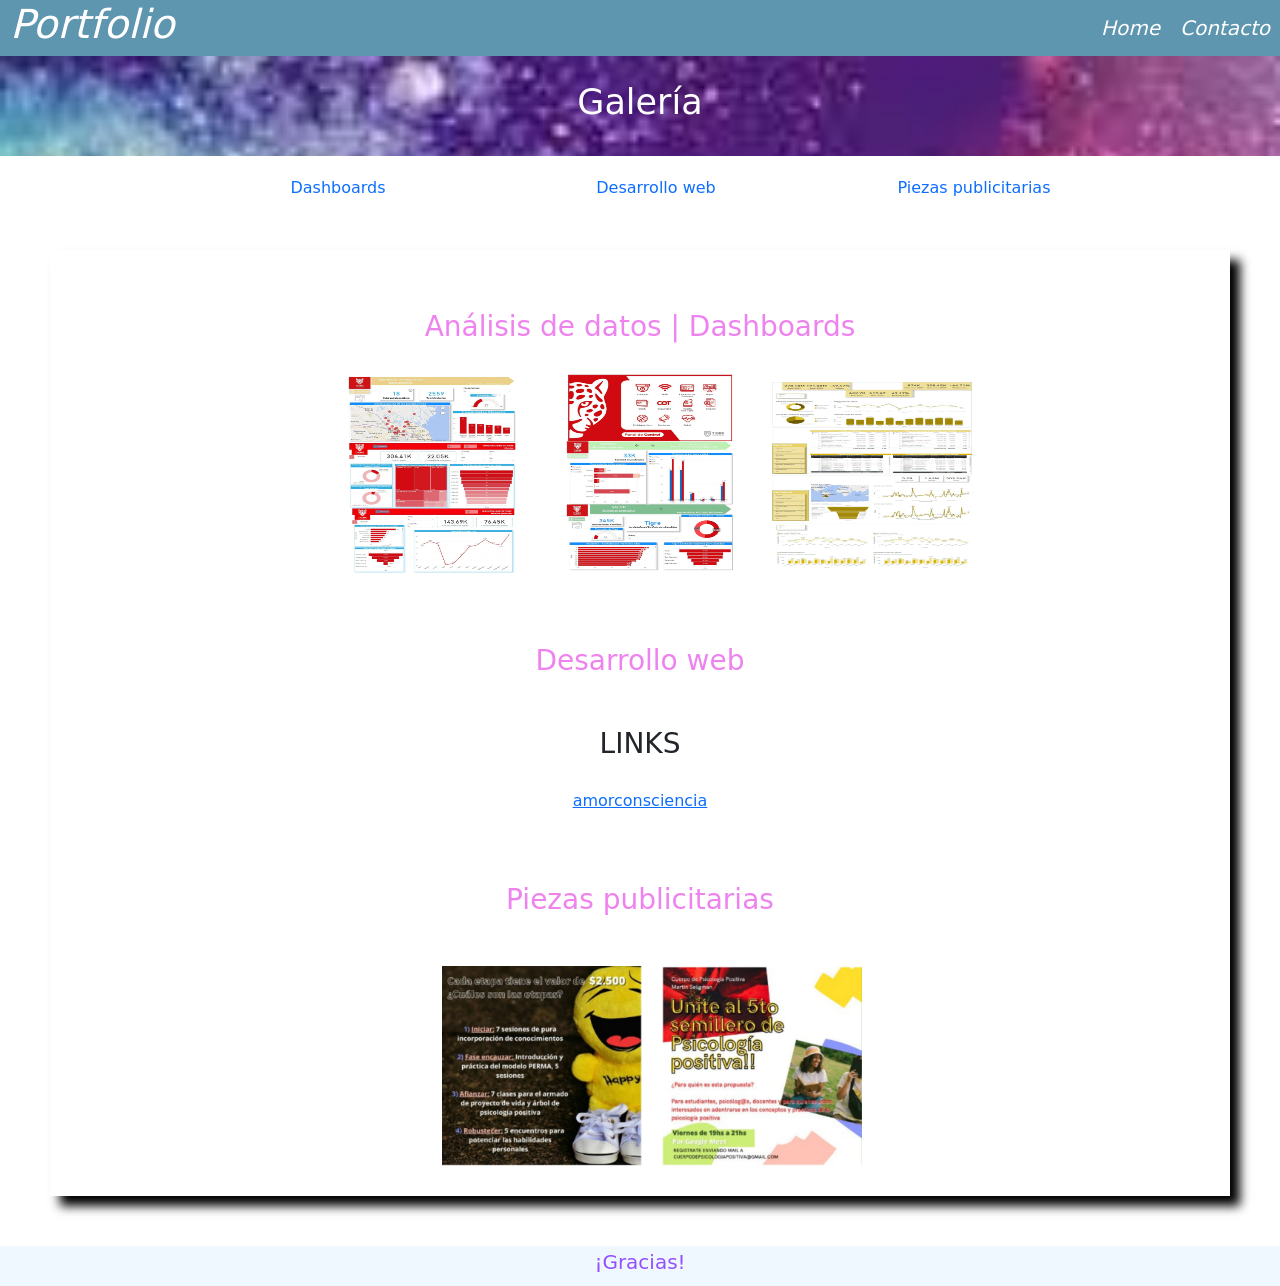
==== users/galeria.html @ e9bcf7e2 "primera versión" ====
<!DOCTYPE html>
<html lang="en">
<head>
    <meta charset="UTF-8">
    <meta http-equiv="X-UA-Compatible" content="IE=edge">
    <meta name="viewport" content="width=device-width, initial-scale=1.0">
    <title>Portfolio | Maria Laura Freyre</title>
    <link rel="icon" href="../img/favicon.png">
    <link rel="stylesheet" href="https://cdn.jsdelivr.net/npm/bootstrap-icons@1.9.1/font/bootstrap-icons.css">
    <link rel="stylesheet" href="https://cdn.jsdelivr.net/npm/bootstrap@5.2.0/dist/css/bootstrap.min.css">
   <link rel="stylesheet" href="../css/styles.css">
</head>
<body>

    <header>
        <h1>Portfolio</h1>
        <nav>
            <ul>
                <li><a href="../index.html"> Home</a></li>
                <li><a href="./contacto.html"> Contacto</a></li>
            </ul>
        </nav>
    </header>
    
    <section class="herosecc">
        <h2 class="herosecc_titule">Galería</h2>
    </section>

    <section class="atajo">
        <ul class="row justify-content-center align-items-center">
            <li class="col-3"><a href="./galeria.html#dashboard"> Dashboards</a></li>
            <li class="col-3"><a href="./galeria.html#web"> Desarrollo web</a></li>
            <li class="col-3"><a href="./galeria.html#publicidad"> Piezas publicitarias</a></li>
        </ul>
    </section>

    <main>
    <div class="row cont">
        <section class="col-12 cont_cont" id="dashboard">
            <h3 class="cont_cont_titule_titule">Análisis de datos | Dashboards</h3>
                
            <div class="row justify-content-center cont_cont">
                <a class="col-4 cont_cont_img" href="../img/dashboardtigre2.jpg" target="_blank"><img class="cont_cont_img" src="../img/dashboardtigre2.jpg" alt=""></a>

                <a class="col-4 cont_cont_img" href="../img/dashboardtigre1.jpg" target="_blank"><img class="cont_cont_img" src="../img/dashboardtigre1.jpg" alt=""></a>

                <a class="col-4 cont_cont_img" href="../img/dashboard.jpg" target="_blank"><img class="cont_cont_img" src="../img/dashboard.jpg" alt=""></a>
        
            </div>
        </section>

        <section class="col-12" id="web">
            <article class="row justify-content-center cont_cont">
                <h3 class="col-12 cont_cont_titule web">Desarrollo web</h3>
                <h3 class="col-12">LINKS</h3>
                <a class="col-12" href="https://amorconsciencia.vercel.app/">amorconsciencia </a>
            </article>
        </section>

        <section class="col-12" id="publicidad">
            <article class="row justify-content-center cont_cont">
                <h3 class="col-12 cont_cont_titule publicidad">Piezas publicitarias</h3>

                <div class="col-6 cont_cont_img"><a class="cont_cont_link" href="../img/Piezapublicitaria1.jpg" target="_blank"><img class=" cont_cont_img" src="../img/Piezapublicitaria1.jpg" alt=""></a></div>

                <div class="col-6 cont_cont_img"><a class="cont_cont_link" href="../img/Piezapublicitaria2.jpg" target="_blank"><img class=" cont_cont_img" src="../img/Piezapublicitaria2.jpg" alt=""></a></div>

            </article>
        </section>

    </div>
    </main>

    <footer>
        <h5>¡Gracias!</h5>
    </footer>
</body>
</html>
---- css/styles.css ----
* {
  margin: 0;
  padding: 0;
  box-sizing: border-box;
}

/*----------HEADER---------*/
header {
  display: grid;
  grid-template-columns: repeat(2, 1fr);
  color: white;
  background-color: rgba(63, 129, 160, 0.836);
  font-style: italic;
}
header h1 {
  text-align: left;
  margin-left: 10px;
}
header nav {
  display: flex;
  justify-content: flex-end;
}
header nav ul {
  display: flex;
  align-items: center;
  column-gap: 20px;
  margin: 10px;
}
header nav ul li {
  list-style-type: none;
  font-size: 20px;
}
header nav ul li a {
  text-decoration: none;
  color: white;
}

/*----------HEROSECCION---------*/
.herosecc {
  height: 100px;
  background-image: url(../img/fondo.jpg);
  background-repeat: no-repeat;
  background-size: cover;
  display: flex;
  flex-direction: column;
  justify-content: center;
  justify-items: center;
  color: white;
}
.herosecc_titule {
  text-align: center;
  font-size: 35px;
}
.herosecc_link {
  text-align: center;
  color: white;
  text-decoration: none;
  font-size: 20px;
}
.herosecc_link:hover {
  font-size: 30px;
  color: rgb(144, 201, 250);
}

/*----------HOME---------*/
.sobremi {
  margin: 20px;
  margin-top: 40px;
  box-shadow: 10px 10px 10px rgba(0, 0, 0, 0.616);
}
.sobremi_img {
  object-fit: cover;
}
.sobremi_titule {
  text-align: center;
}
.sobremi_text {
  text-align: center;
}

@media (min-width: 724px) {
  .cont_sobremi {
    display: flex;
    flex-direction: column;
    justify-content: center;
    justify-items: center;
  }
}
@media (max-width: 723px) {
  .sobremi {
    display: flex;
    flex-direction: column;
    justify-content: center;
    align-items: center;
  }
}
.valor {
  background-color: rgb(138, 82, 211);
  border: dotted 2px rgb(84, 21, 109);
  color: white;
  margin-bottom: 10px;
}
.valor_titule {
  text-align: center;
  margin: 20px;
  font-size: 20px;
}
.valor_titule:hover {
  text-decoration: underline;
  transform: scale(2);
}
.valor_tipo {
  display: flex;
  flex-direction: column;
  justify-content: center;
  align-items: center;
}
.valor_tipo_titule {
  text-align: center;
}
.valor_tipo_titule:hover {
  text-decoration: underline;
}
.valor_tipo_icon {
  font-size: 50px;
  color: beige;
}
.valor_tipo_text {
  margin-left: 10px;
  margin-right: 10px;
}

@media (max-width: 723px) {
  .valor {
    display: flex;
    flex-direction: column;
    justify-content: center;
    align-items: center;
    gap: 55px;
  }
}
/*----------GALERIA---------*/
.atajo {
  text-align: center;
  margin-top: 20px;
  color: blue;
}
.atajo li {
  list-style-type: none;
}
.atajo li a {
  text-decoration: none;
}

.cont {
  margin: 50px;
  padding: 30px;
  box-shadow: 10px 10px 10px black;
  text-align: center;
  gap: 70px;
}
.cont_cont {
  gap: 20px;
}
.cont_cont_titule {
  margin-bottom: 30px;
  color: violet;
}
.cont_cont_titule:hover {
  text-decoration: underline;
}
.cont_cont_titule_titule {
  margin: 30px;
  color: violet;
}
.cont_cont_titule_titule:hover {
  text-decoration: underline;
}
.cont_cont_img {
  height: 200px;
  width: 200px;
  object-fit: fill;
}
.cont_cont_img:hover {
  transform: scale(1.3);
}

/*----------CONTACTO---------*/
.icono {
  font-size: 35px;
  text-align: center;
  margin-top: 10px;
}
.icono:hover {
  transform: scale(1.5);
}

.form {
  margin: 60px;
}

@media (max-width: 723px) {
  .form {
    display: flex;
    flex-direction: column;
    justify-content: center;
    align-items: center;
  }
}
/*----------FOOTER---------*/
footer {
  display: flex;
  justify-content: center;
  align-items: center;
  height: 40px;
  background-color: aliceblue;
  color: rgb(147, 80, 255);
}

/*# sourceMappingURL=styles.css.map */
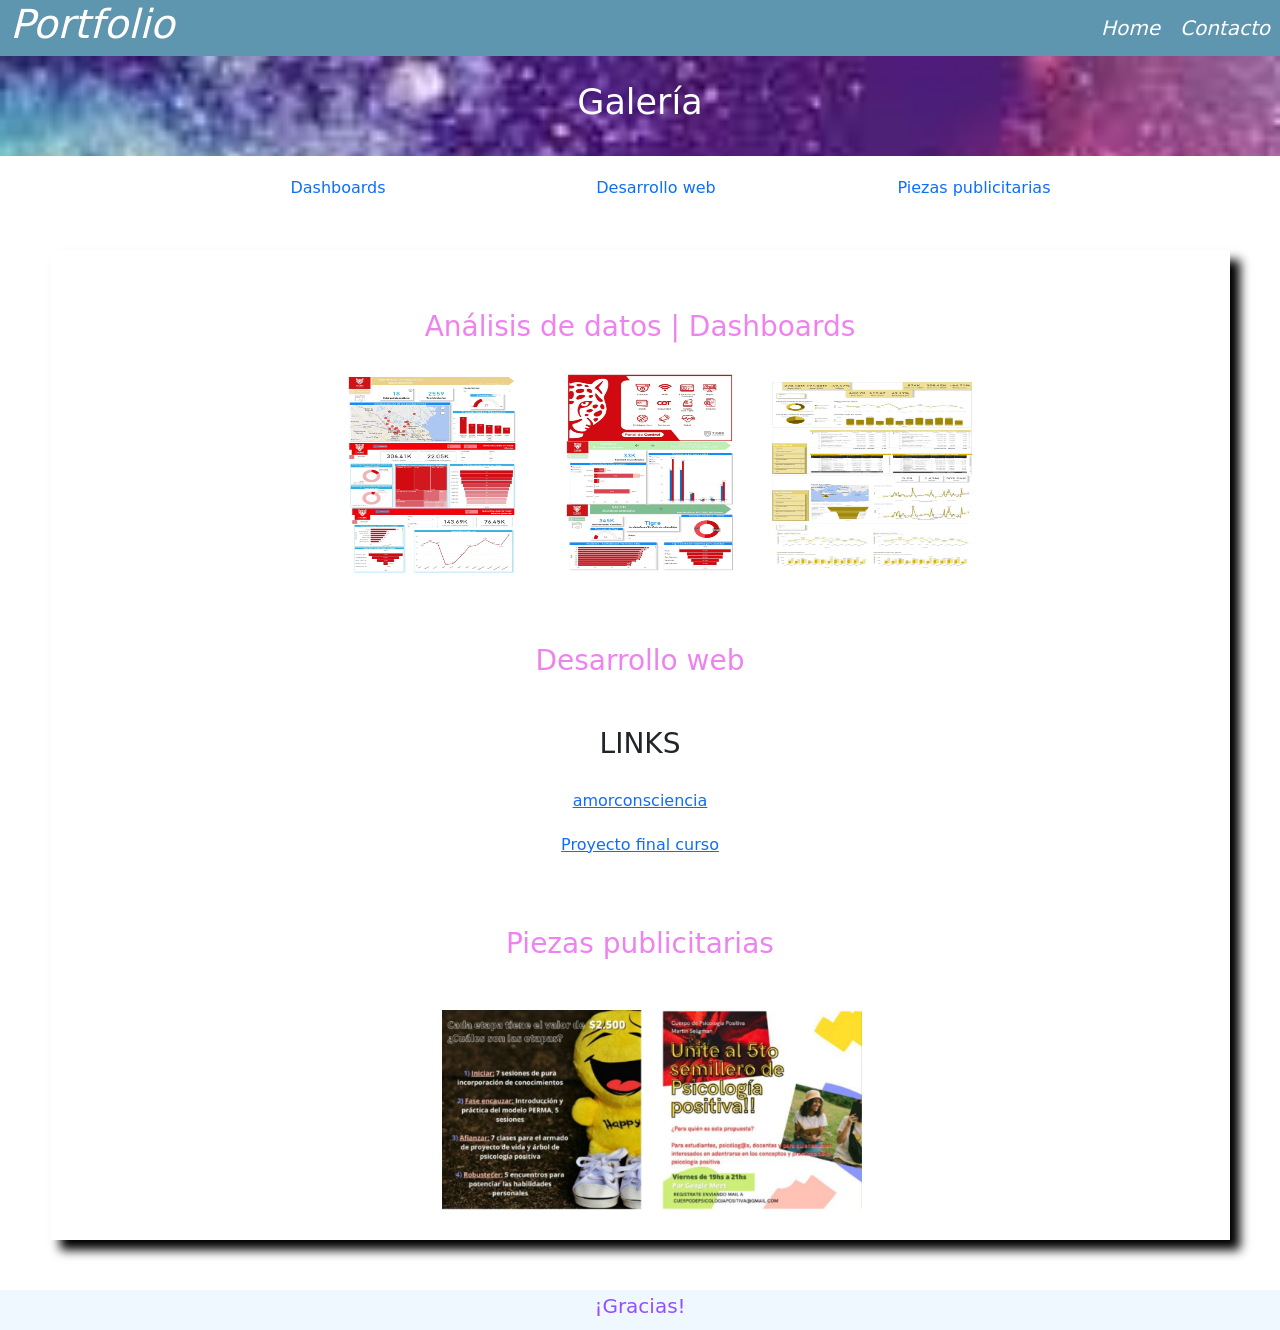
==== commit 8dacebd4: "version 2.0" ====
--- a/users/galeria.html
+++ b/users/galeria.html
@@ -53,7 +53,8 @@
             <article class="row justify-content-center cont_cont">
                 <h3 class="col-12 cont_cont_titule web">Desarrollo web</h3>
                 <h3 class="col-12">LINKS</h3>
-                <a class="col-12" href="https://amorconsciencia.vercel.app/">amorconsciencia </a>
+                <a class="col-12" href="https://amorconsciencia.vercel.app/" target="_blank">amorconsciencia </a>
+                <a class="col-12" href="https://desarrolloweb-kappa.vercel.app/" target="_blank">Proyecto final curso </a>
             </article>
         </section>
 
--- a/css/styles.css
+++ b/css/styles.css
@@ -60,6 +60,7 @@
 .herosecc_link:hover {
   font-size: 30px;
   color: rgb(144, 201, 250);
+  transition-duration: 3s;
 }
 
 /*----------HOME---------*/
@@ -108,6 +109,7 @@
 .valor_titule:hover {
   text-decoration: underline;
   transform: scale(2);
+  transition-duration: 2s;
 }
 .valor_tipo {
   display: flex;
@@ -120,6 +122,7 @@
 }
 .valor_tipo_titule:hover {
   text-decoration: underline;
+  transition-duration: 2s;
 }
 .valor_tipo_icon {
   font-size: 50px;
@@ -168,6 +171,7 @@
 }
 .cont_cont_titule:hover {
   text-decoration: underline;
+  transition-duration: 2s;
 }
 .cont_cont_titule_titule {
   margin: 30px;
@@ -175,6 +179,7 @@
 }
 .cont_cont_titule_titule:hover {
   text-decoration: underline;
+  transition-duration: 2s;
 }
 .cont_cont_img {
   height: 200px;
@@ -183,6 +188,7 @@
 }
 .cont_cont_img:hover {
   transform: scale(1.3);
+  transition-duration: 2s;
 }
 
 /*----------CONTACTO---------*/
@@ -193,6 +199,7 @@
 }
 .icono:hover {
   transform: scale(1.5);
+  transition-duration: 2s;
 }
 
 .form {
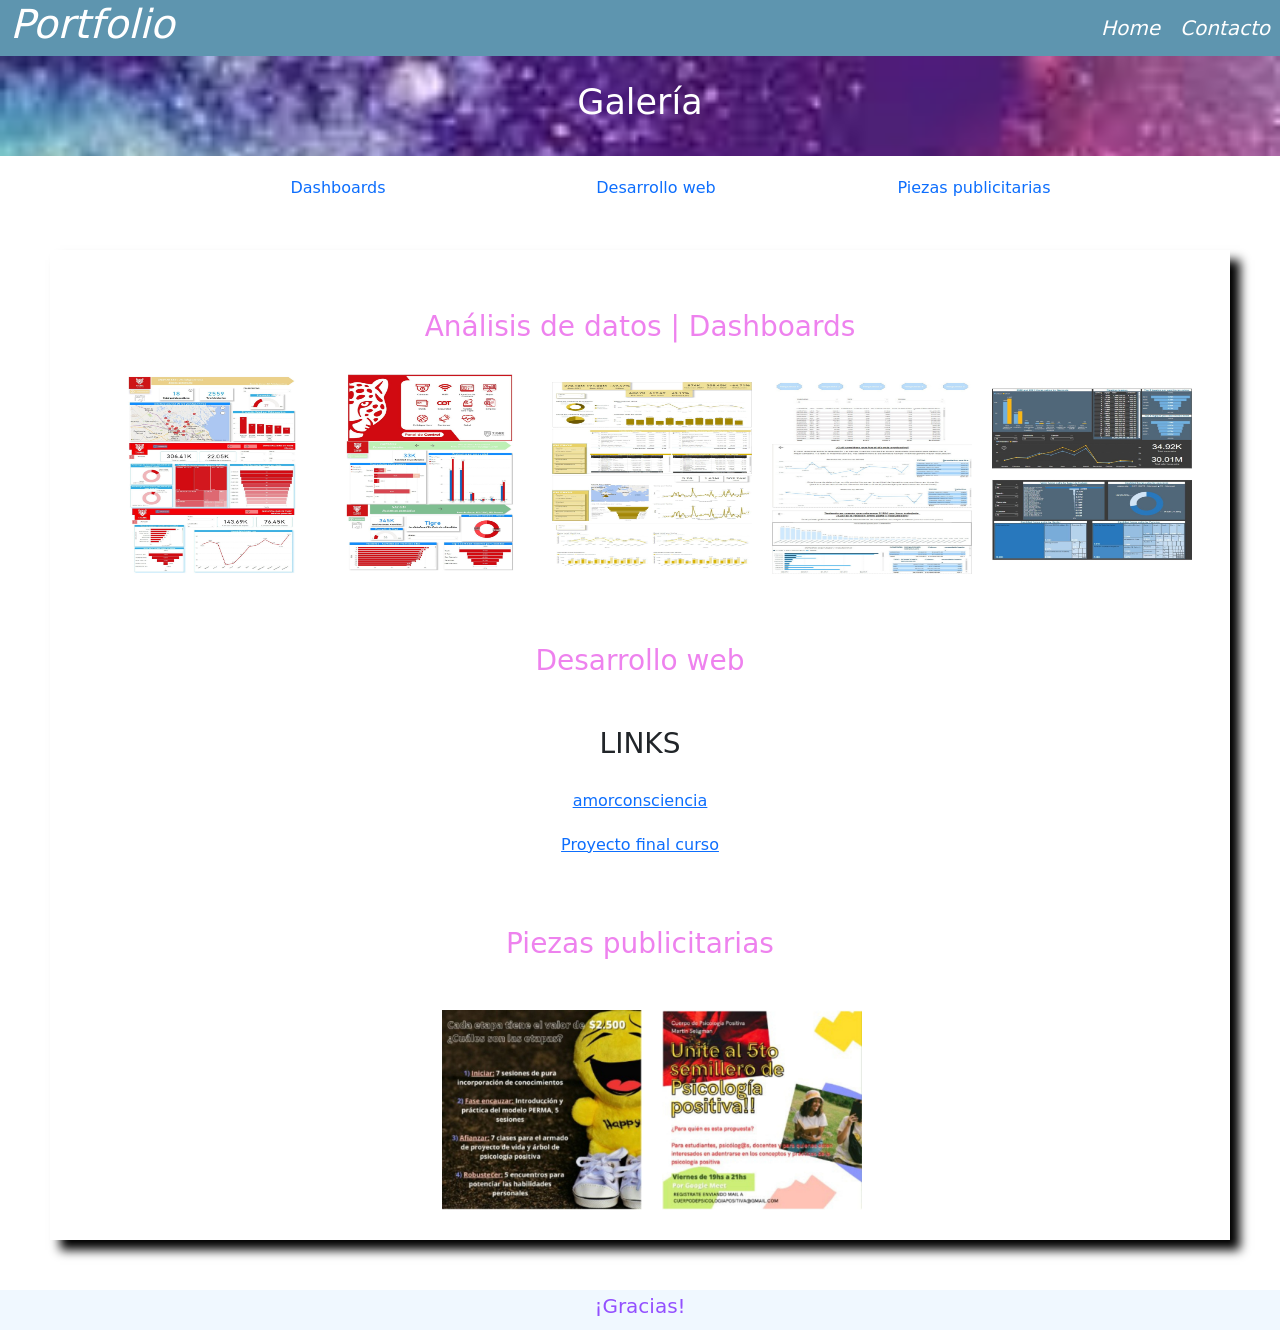
==== commit fbb33660: "version 1.0" ====
--- a/users/galeria.html
+++ b/users/galeria.html
@@ -45,6 +45,11 @@
                 <a class="col-4 cont_cont_img" href="../img/dashboardtigre1.jpg" target="_blank"><img class="cont_cont_img" src="../img/dashboardtigre1.jpg" alt=""></a>
 
                 <a class="col-4 cont_cont_img" href="../img/dashboard.jpg" target="_blank"><img class="cont_cont_img" src="../img/dashboard.jpg" alt=""></a>
+                
+                <a class="col-4 cont_cont_img" href="../img/dashboard3.png" target="_blank"><img class="cont_cont_img" src="../img/dashboard3.png" alt=""></a>
+
+                <a class="col-4 cont_cont_img" href="../img/dashboard4.jpg" target="_blank"><img class="cont_cont_img" src="../img/dashboard4.jpg" alt=""></a>
+        
         
             </div>
         </section>
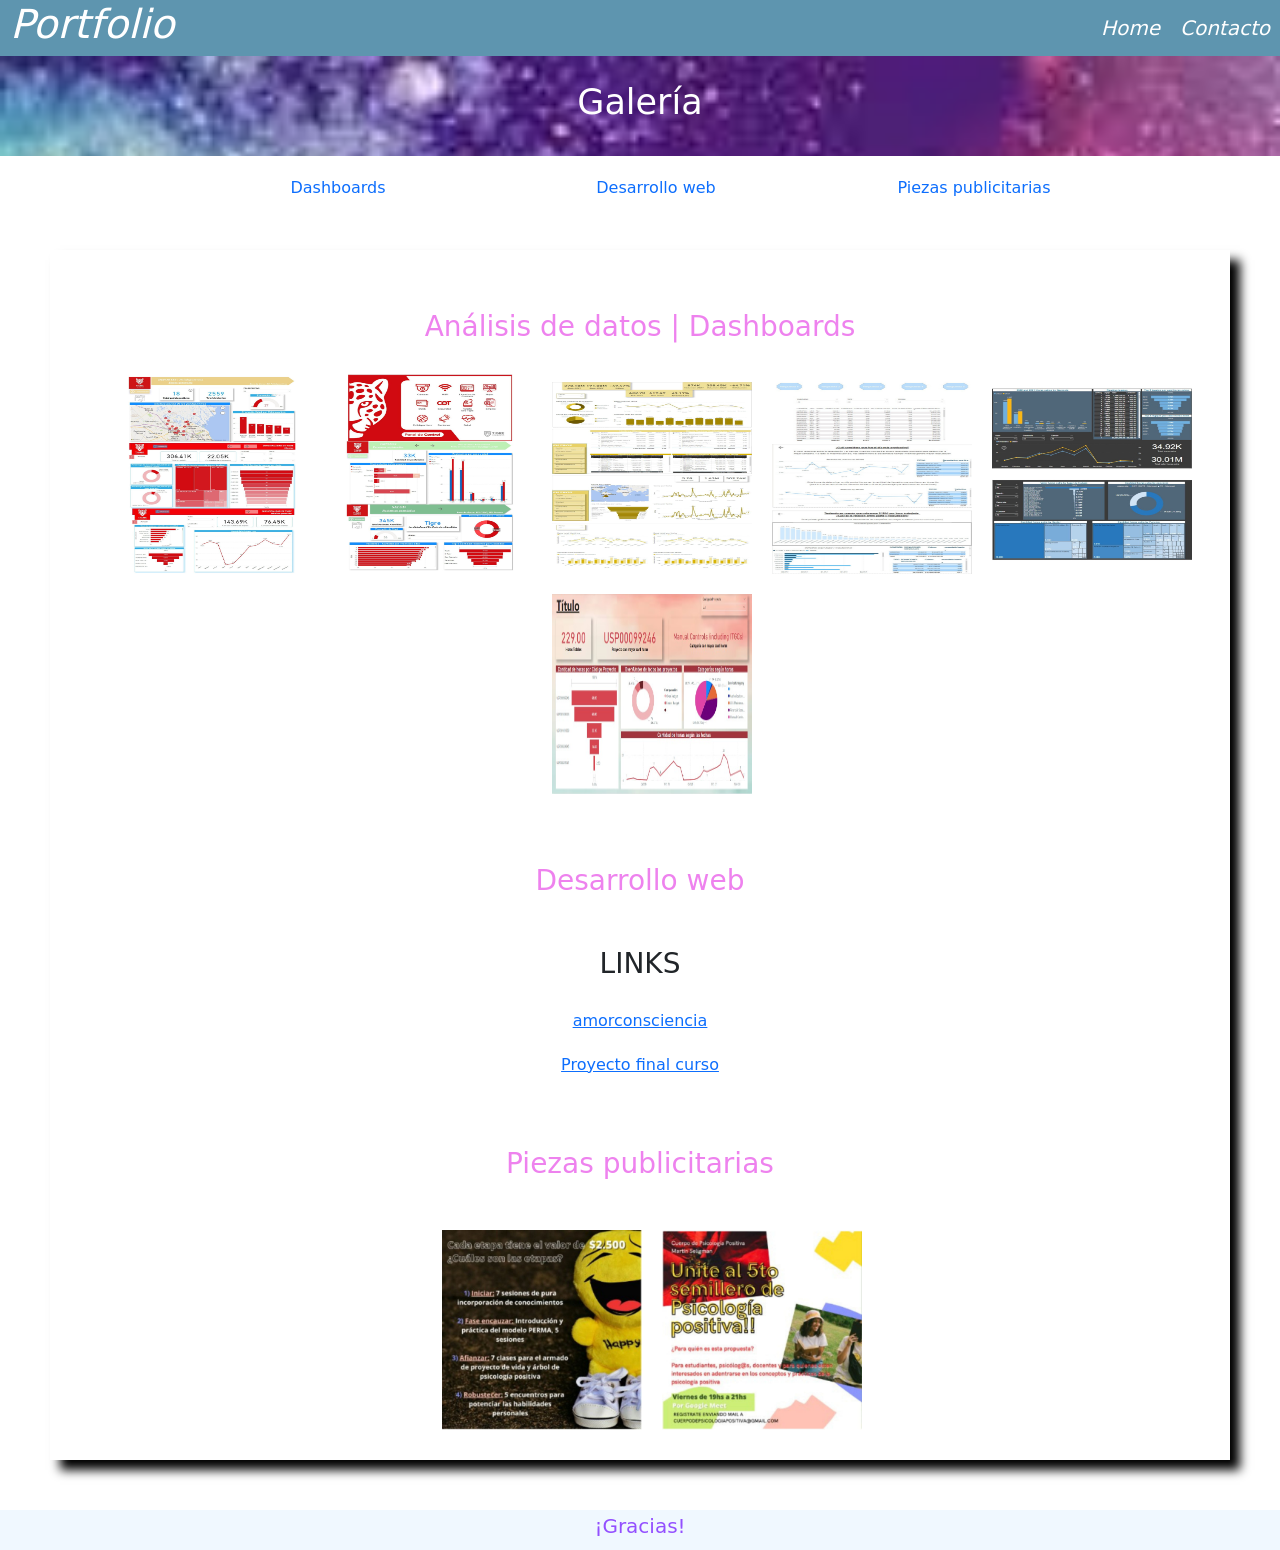
==== commit 795741c4: "nuevo dash" ====
--- a/users/galeria.html
+++ b/users/galeria.html
@@ -49,6 +49,8 @@
                 <a class="col-4 cont_cont_img" href="../img/dashboard3.png" target="_blank"><img class="cont_cont_img" src="../img/dashboard3.png" alt=""></a>
 
                 <a class="col-4 cont_cont_img" href="../img/dashboard4.jpg" target="_blank"><img class="cont_cont_img" src="../img/dashboard4.jpg" alt=""></a>
+                
+                <a class="col-4 cont_cont_img" href="../img/dashboard5.jpg" target="_blank"><img class="cont_cont_img" src="../img/dashboard5.jpg" alt=""></a>
         
         
             </div>
